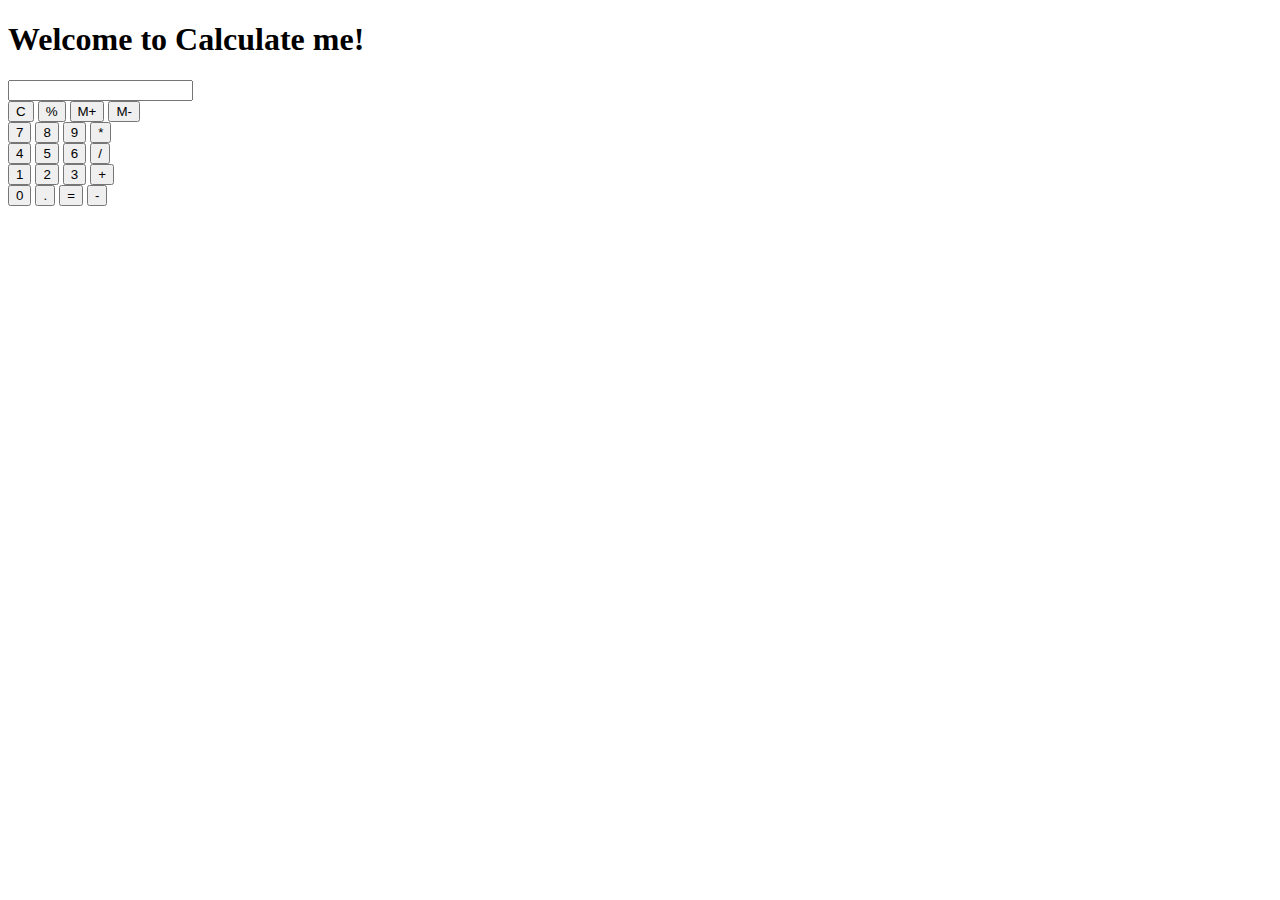
==== Task 1/index.html @ 5b26cdf7 "Create index.html" ====
<!DOCTYPE html>
<html>

<head>
  <meta charset="utf-8">
  <meta name="viewport" content="width=device-width">
  <title>Calculate me! - A calculator made my me</title>
  <link href="style.css" rel="stylesheet" type="text/css" />
  <link href="utils.css" rel="stylesheet" type="text/css" />
</head>

<body>
  <h1 class="text-center">Welcome to Calculate me!</h1>
  <div class="container flex flex-col items-center mx-auto m-w-20">
    <div class="row">
      <input class="input" type="text"/>
    </div>
    <div class="row">
      <button class="button">C</button>
      <button class="button">%</button>
      <button class="button">M+</button>
      <button class="button">M-</button>
    </div>
    <div class="row">
      <button class="button">7</button>
      <button class="button">8</button>
      <button class="button">9</button>
      <button class="button">*</button>
    </div>
    <div class="row">
      <button class="button">4</button>
      <button class="button">5</button>
      <button class="button">6</button>
      <button class="button">/</button>
    </div>
    <div class="row">
      <button class="button">1</button>
      <button class="button">2</button>
      <button class="button">3</button>
      <button class="button">+</button>
    </div>
    <div class="row">
      <button class="button">0</button>
      <button class="button">.</button>
      <button class="button">=</button>
      <button class="button">-</button>
    </div>
  </div>
  <script src="script.js"></script>
</body>

</html>
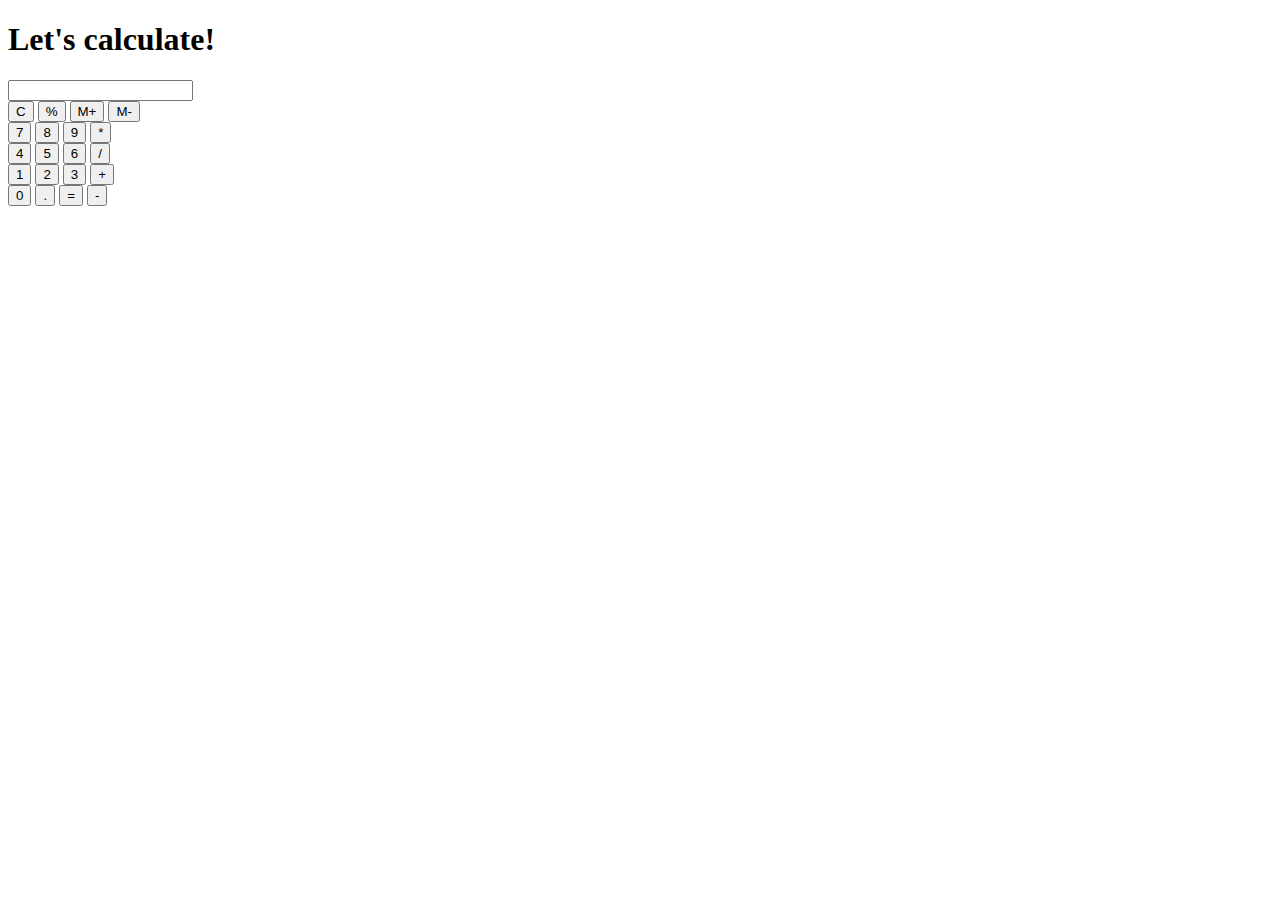
==== commit 6c57b8ee: "Update index.html" ====
--- a/Task 1/index.html
+++ b/Task 1/index.html
@@ -4,13 +4,13 @@
 <head>
   <meta charset="utf-8">
   <meta name="viewport" content="width=device-width">
-  <title>Calculate me! - A calculator made my me</title>
+  <title>Calculate me! - A calculator made my sahithi</title>
   <link href="style.css" rel="stylesheet" type="text/css" />
   <link href="utils.css" rel="stylesheet" type="text/css" />
 </head>
 
 <body>
-  <h1 class="text-center">Welcome to Calculate me!</h1>
+  <h1 class="text-center">Let's calculate!</h1>
   <div class="container flex flex-col items-center mx-auto m-w-20">
     <div class="row">
       <input class="input" type="text"/>
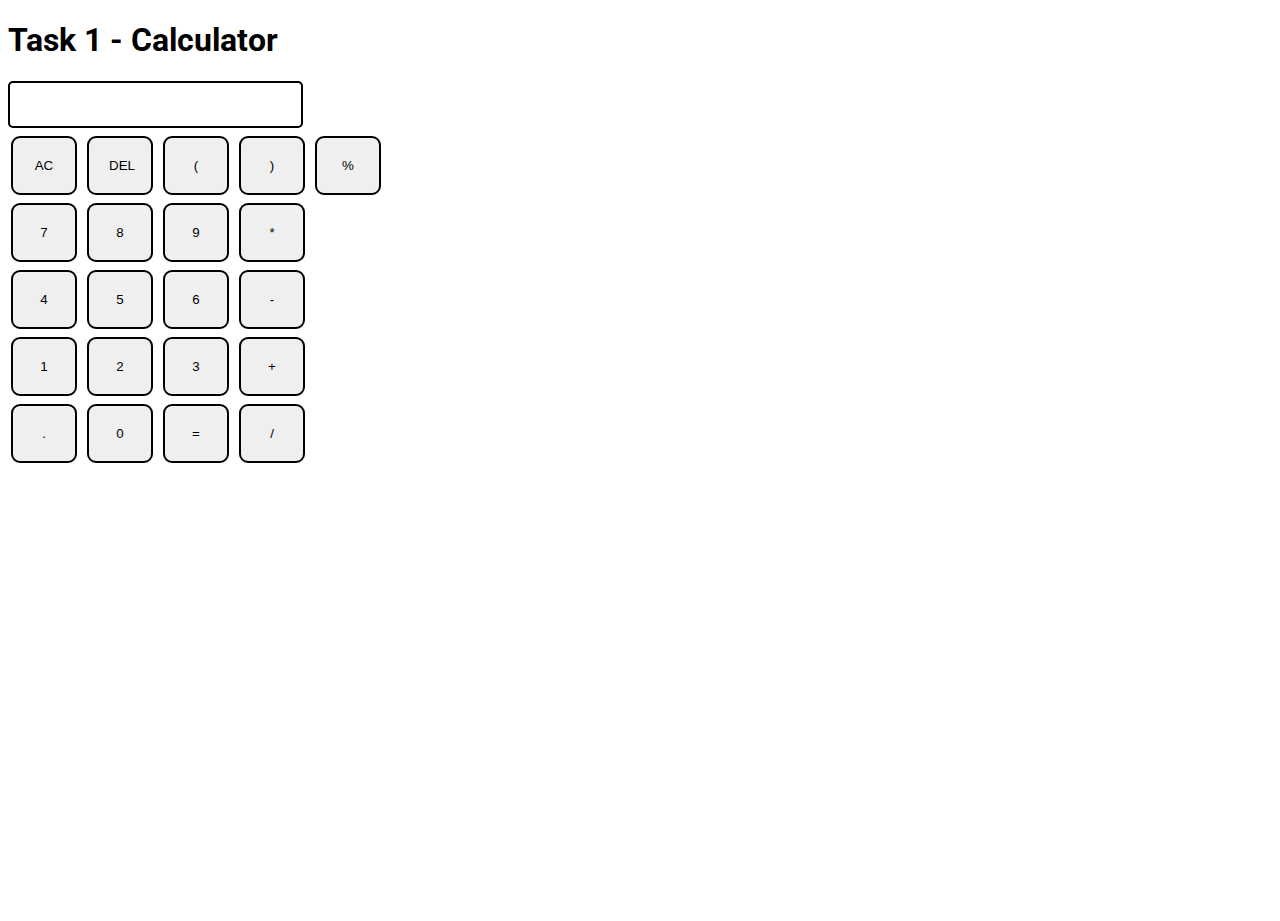
==== commit 3f2a1208: "Update index.html" ====
--- a/Task 1/index.html
+++ b/Task 1/index.html
@@ -1,52 +1,55 @@
 <!DOCTYPE html>
 <html>
-
-<head>
-  <meta charset="utf-8">
-  <meta name="viewport" content="width=device-width">
-  <title>Calculate me! - A calculator made my sahithi</title>
-  <link href="style.css" rel="stylesheet" type="text/css" />
-  <link href="utils.css" rel="stylesheet" type="text/css" />
-</head>
-
-<body>
-  <h1 class="text-center">Let's calculate!</h1>
-  <div class="container flex flex-col items-center mx-auto m-w-20">
-    <div class="row">
-      <input class="input" type="text"/>
-    </div>
-    <div class="row">
-      <button class="button">C</button>
-      <button class="button">%</button>
-      <button class="button">M+</button>
-      <button class="button">M-</button>
-    </div>
-    <div class="row">
-      <button class="button">7</button>
-      <button class="button">8</button>
-      <button class="button">9</button>
-      <button class="button">*</button>
-    </div>
-    <div class="row">
-      <button class="button">4</button>
-      <button class="button">5</button>
-      <button class="button">6</button>
-      <button class="button">/</button>
-    </div>
-    <div class="row">
-      <button class="button">1</button>
-      <button class="button">2</button>
-      <button class="button">3</button>
-      <button class="button">+</button>
-    </div>
-    <div class="row">
-      <button class="button">0</button>
-      <button class="button">.</button>
-      <button class="button">=</button>
-      <button class="button">-</button>
-    </div>
-  </div>
-  <script src="script.js"></script>
-</body>
-
+    <head>
+        <meta charset="utf-8">
+        <meta name="viewport" content="width=device-width">
+        <title>
+            Calculator
+        </title>
+        <link href="calc.css" rel="stylesheet" type="text/css"/>
+        <link href="extra.css" rel="stylesheet" type="text/css"/>
+    </head>
+    <body>
+        <div class="bg-purple">
+            <h1 class="t-center">Task 1 - Calculator</h1>
+        </div>
+        <div class="container back-red margin-auto item-center flex flex-col t-center">
+            <div class="row">
+                <input class="input" type="text">
+            </div>
+            <div class="row">
+                <button class="button smalll pad">AC</button>
+                <button class="button smalll pad">DEL</button>
+                <button class="button smalll pad">&#40</button>
+                <button class="button smalll pad">&#41</button>
+                <button class="button">%</button>
+            </div>
+            <div class="row">
+                <button class="button lav">7</button>
+                <button class="button lav">8</button>
+                <button class="button lav">9</button>
+                <button class="button">*</button>
+            </div>
+            <div class="row">
+                <button class="button lav">4</button>
+                <button class="button lav">5</button>
+                <button class="button lav">6</button>
+                <button class="button">-</button>
+                </button>
+            </div>
+            <div class="row">
+                <button class="button lav">1</button>
+                <button class="button lav">2</button>
+                <button class="button lav">3</button>
+                <button class="button">+</button>
+            </div>
+            <div class="row">
+                <button class="button">.</button>
+                <button class="button lav">0</button>
+                <button class="button">=</button>
+                <button class="button">/</button>
+            </div>
+        </div>
+        <script src="calc.js"></script>
+    </body>
 </html>
--- a/Task 1/calc.css
+++ b/Task 1/calc.css
@@ -0,0 +1,27 @@
+@import url('https://fonts.googleapis.com/css2?family=Roboto:wght@300&family=Ubuntu:wght@300&display=swap');
+html, body {
+  height: 100%;
+  width: 100%;
+  font-family: 'Roboto', sans-serif; 
+}
+
+.button{
+  width: 66px;
+  padding: 20px;
+  margin: 0 3px;
+  border: 2px solid black;
+  border-radius: 9px;
+  cursor: pointer;
+}
+
+.row{
+  margin: 8px 0;
+}
+.row input{
+  width: 291px;
+  font-size: 20px;
+    margin: 0;
+    padding: 10px 0px;
+    border: 2px solid black;
+    border-radius: 5px;
+}
